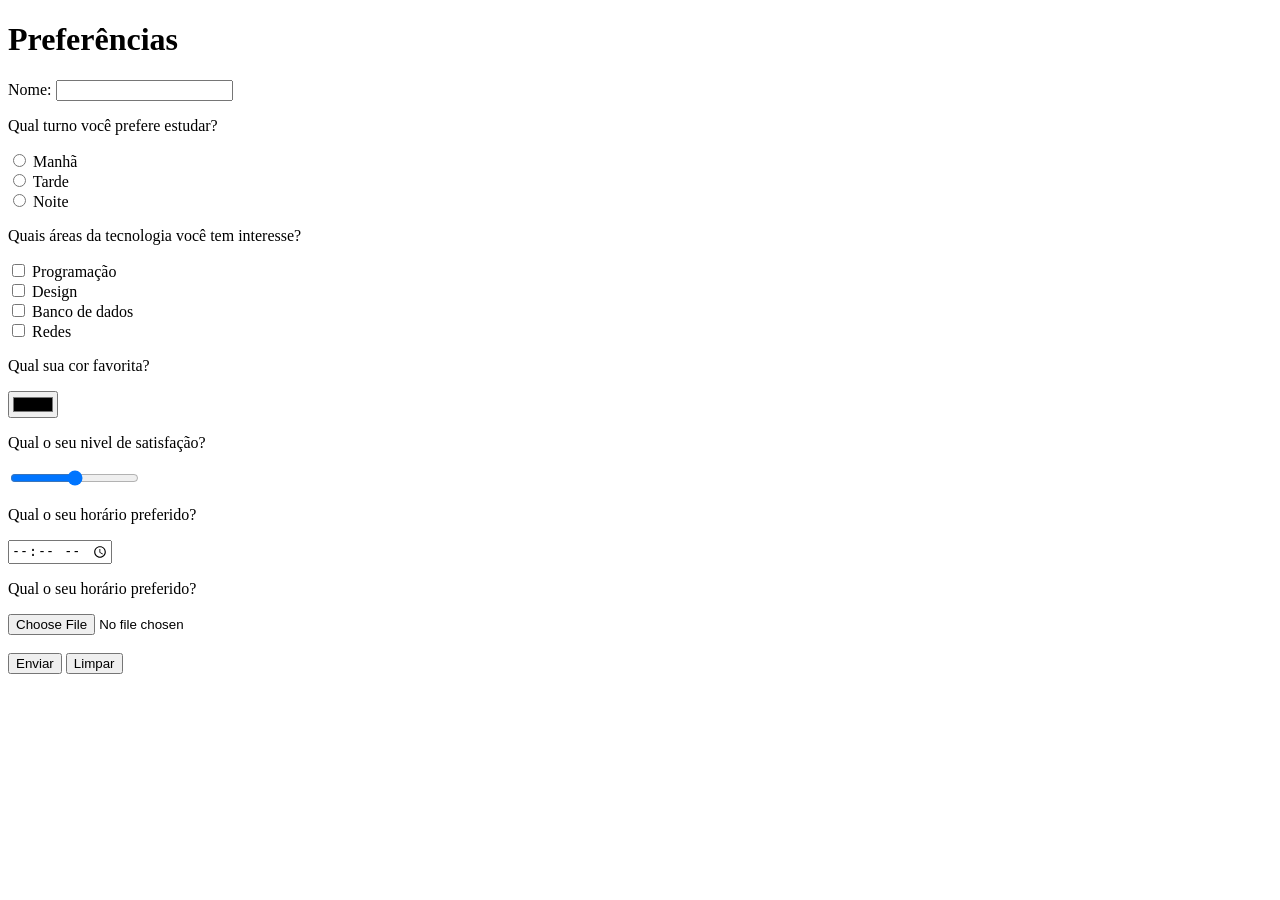
==== aula02-2tri/index.html @ 76edfc03 "Create index.html" ====
<!DOCTYPE html>

<html lang="pt-br">
    <head>
        <meta charset="UTF-8">
      <title>Controles de Formulários</title>
    </head>
  
    <body>
      <h1>Preferências</h1>
      <form action="cadastro.php" method="get">

          <label for="nome">Nome:</label> 
          <input type="text" id="nome" name="nome"><br>
          <p>Qual turno você prefere estudar?</p>
            
          <input type="radio" id="m" name="h">
          <label for="m"> Manhã </label><br>
          
          <input type="radio" id="t" name="h">
          <label for="t"> Tarde </label><br>
          
          <input type="radio" id="n" name="h">
          <label for="n"> Noite </label><br>
          
          <p>Quais áreas da tecnologia você tem interesse?</p>
          
          <input type="checkbox" id="p" name="p">
          <label for="p"> Programação </label><br>
          
          <input type="checkbox" id="d" name="d">
          <label for="d"> Design </label><br>
          
          <input type="checkbox" id="bd" name="bd">
          <label for="bd"> Banco de dados </label><br>
          
          <input type="checkbox" id="r" name="r">
          <label for="r"> Redes </label><br>
          
          <p> Qual sua cor favorita? </p> <input type="color" id="cor" name="cor">
          <p> Qual o seu nivel de satisfação? </p> <input type="range" id="sas" name="sas">
          <p>Qual o seu horário preferido? </p ><input type="time" id="ho" name="ho">
          <p>Qual o seu horário preferido? </p ><input type="file" id="ar" name="ar"><br><br>
          
          <input type="submit" value="Enviar">
          <input type="reset" value="Limpar">
          
      </form>
    </body>
</html>
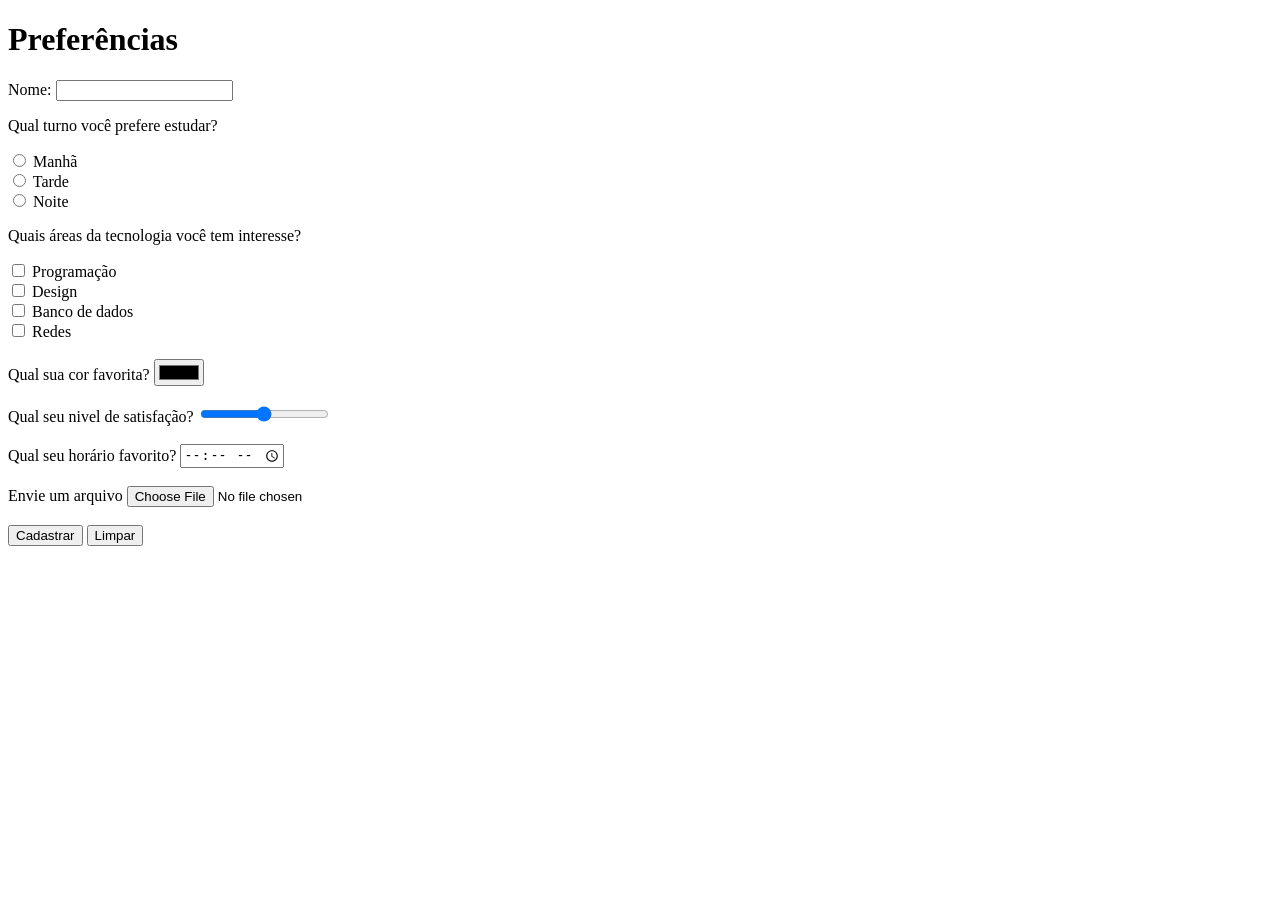
==== commit db15f11e: "Update index.html" ====
--- a/aula02-2tri/index.html
+++ b/aula02-2tri/index.html
@@ -35,14 +35,14 @@
           <label for="bd"> Banco de dados </label><br>
           
           <input type="checkbox" id="r" name="r">
-          <label for="r"> Redes </label><br>
+          <label for="r"> Redes </label><br><br>
           
-          <p> Qual sua cor favorita? </p> <input type="color" id="cor" name="cor">
-          <p> Qual o seu nivel de satisfação? </p> <input type="range" id="sas" name="sas">
-          <p>Qual o seu horário preferido? </p ><input type="time" id="ho" name="ho">
-          <p>Qual o seu horário preferido? </p ><input type="file" id="ar" name="ar"><br><br>
+          <label for="cor"> Qual sua cor favorita? </label> <input type="color" id="cor" name="cor"><br><br>
+          <label for="sas"> Qual seu nivel de satisfação? </label> <input type="range" id="sas" name="sas"><br><br>
+          <label for="ho"> Qual seu horário favorito? </label> <input type="time" id="ho" name="ho"><br><br>
+          <label for="ar"> Envie um arquivo </label><input type="file" id="ar" name="ar"><br><br>
           
-          <input type="submit" value="Enviar">
+          <input type="submit" value="Cadastrar">
           <input type="reset" value="Limpar">
           
       </form>
